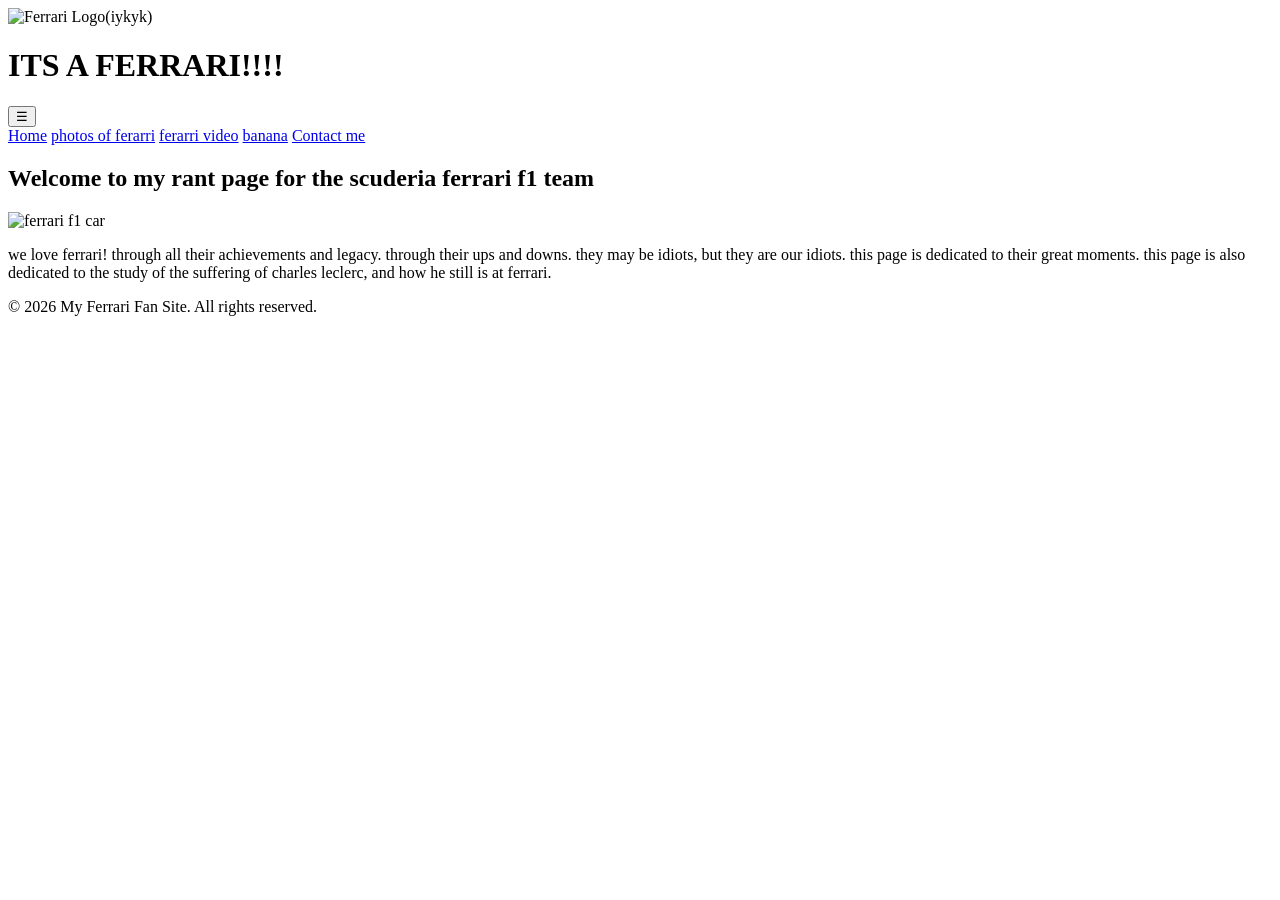
==== root/index.html @ 0f844392 "almost done" ====
<html>

<head>
    <meta charset="UTF-8">
    <meta name="viewport" content="width=device-width, initial-scale=1.0">
    <link rel="stylesheet" href="style.css">
    <script src="script.js" defer></script>
    <title>cars</title>



</head>
<body>

<header>
    
        <img src="hplogo.png" alt="Ferrari Logo(iykyk)">
    <h1>ITS A FERRARI!!!!</h1>
    <nav>
        <div class="navbar-container">
        <button id="menu-toggle-btn">☰</button>
    
   
    <div id="navigation-menu" class="menu-hidden">
      <a href="index.html">Home</a>
      <a href="photos.html">photos of ferarri</a>
      <a href="media.html">ferarri video</a>
      <a href="banana.html">banana</a>
      <a href="contact.html">Contact me</a>
        </div>
    </div>
    </nav>

</header>

<main>
    <h2>Welcome to my rant page for the scuderia ferrari f1 team</h2>
    <img src="2025ferraricarright.avif" alt="ferrari f1 car" class="main-image">

    <p>we love ferrari! through all their achievements and legacy. through their ups and downs. 
        they may be idiots, but they are our idiots. this page is dedicated to their great moments. 
        this page is also dedicated to the study of the suffering of charles leclerc, and how he still is at ferrari.</p>
</main>



<footer>
    <p>&copy; 2026 My Ferrari Fan Site. All rights reserved.</p>
</footer>

</body>




















</html>
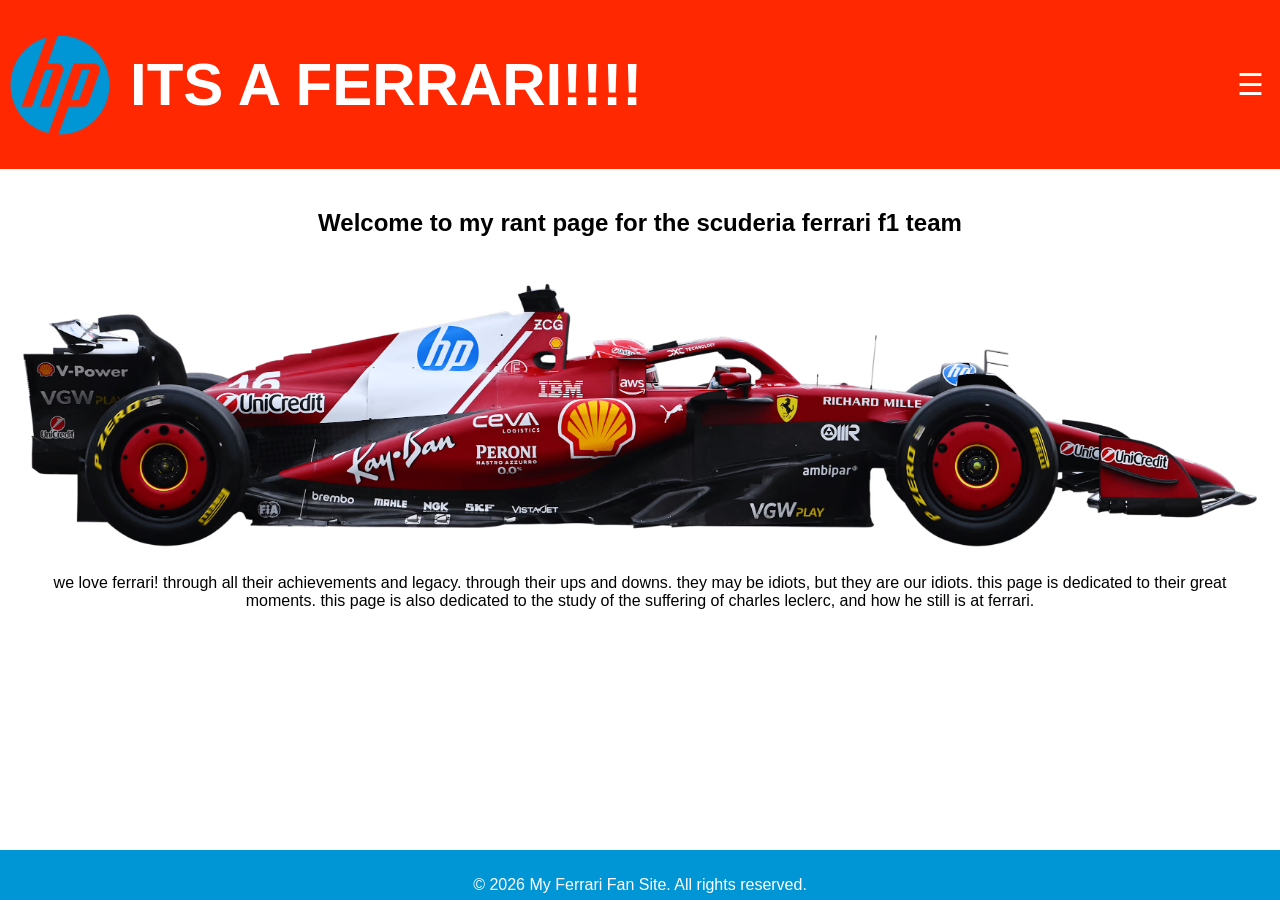
==== commit 85fe0b04: "i never looked so good" ====
--- a/root/index.html
+++ b/root/index.html
@@ -3,8 +3,8 @@
 <head>
     <meta charset="UTF-8">
     <meta name="viewport" content="width=device-width, initial-scale=1.0">
-    <link rel="stylesheet" href="style.css">
-    <script src="script.js" defer></script>
+    <link rel="stylesheet" href="css/style.css">
+    <script src="js/script.js" defer></script>
     <title>cars</title>
 
 
@@ -14,7 +14,7 @@
 
 <header>
     
-        <img src="hplogo.png" alt="Ferrari Logo(iykyk)">
+        <img src="img/hplogo.png" alt="Ferrari Logo(iykyk)">
     <h1>ITS A FERRARI!!!!</h1>
     <nav>
         <div class="navbar-container">
@@ -23,10 +23,10 @@
    
     <div id="navigation-menu" class="menu-hidden">
       <a href="index.html">Home</a>
-      <a href="photos.html">photos of ferarri</a>
-      <a href="media.html">ferarri video</a>
-      <a href="banana.html">banana</a>
-      <a href="contact.html">Contact me</a>
+      <a href="content/photos.html">photos of ferarri</a>
+      <a href="content/media.html">ferarri video</a>
+      <a href="content/banana.html">banana</a>
+      <a href="content/contact.html">Contact me</a>
         </div>
     </div>
     </nav>
@@ -35,7 +35,7 @@
 
 <main>
     <h2>Welcome to my rant page for the scuderia ferrari f1 team</h2>
-    <img src="2025ferraricarright.avif" alt="ferrari f1 car" class="main-image">
+    <img src="img/2025ferraricarright.avif" alt="ferrari f1 car" class="main-image">
 
     <p>we love ferrari! through all their achievements and legacy. through their ups and downs. 
         they may be idiots, but they are our idiots. this page is dedicated to their great moments. 
--- a/root/css/style.css
+++ b/root/css/style.css
@@ -0,0 +1,84 @@
+/* full body */
+body {
+    display: grid;
+    grid-template-rows: min-content auto 50px;
+    margin: 0;
+    font-family: Arial, sans-serif;
+}
+
+/* header content */
+
+header {
+    display: flex;
+    background-color: #ff2800;
+    color: white;
+    padding: 10px;
+    font-size: 30px;
+}
+ header > img {
+    height: 100px;
+    margin-right: 20px;
+    align-self: center;
+ }
+header > h1 {
+    text-align: left;
+    align-self: center;
+}
+header > h2{
+    margin:auto;
+}
+
+header > nav {
+    text-align: right;
+    align-self: center;
+    margin-left: auto
+}
+#menu-toggle-btn {
+    background-color: transparent;
+    border: none;
+    color: white;
+    font-size: 30px;
+    cursor: pointer;
+    
+
+}
+
+#navigation-menu a {
+  padding: 10px 15px;
+  text-decoration: none;
+  color: white;
+  display: block;
+}
+
+.menu-hidden {
+  display: none;
+
+}
+
+.menu-visible {
+  display: block;
+
+}
+
+
+/* main content */
+
+main {
+    padding: 20px;
+    text-align: center;
+}
+main > .main-image {
+    max-width: 100%;
+    height: auto;
+    margin-top: 20px;
+}
+
+
+/* footer content */
+
+footer {
+    background-color: #0096D6;
+    color: white;
+    text-align: center;
+    padding: 10px;
+}
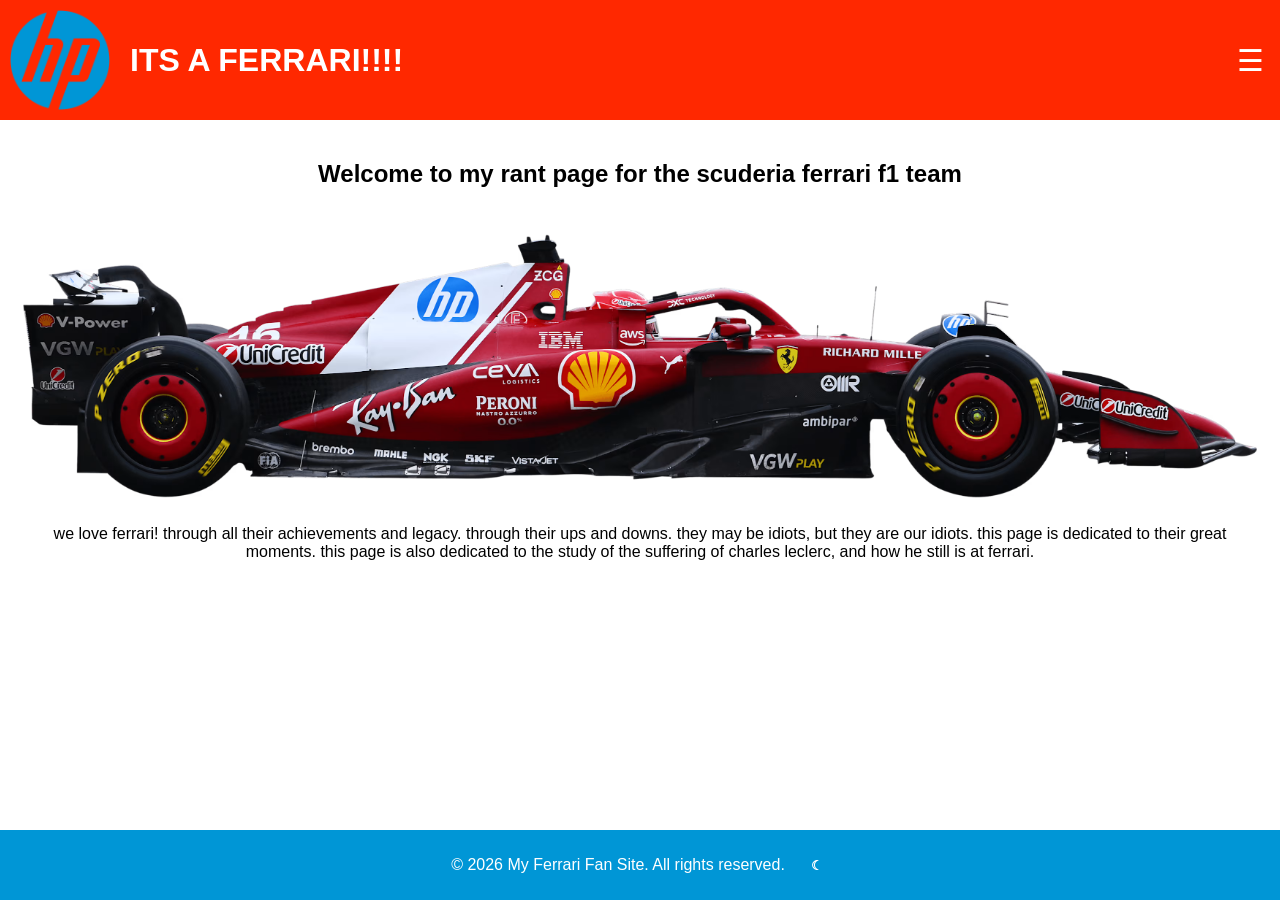
==== commit 0e6b73db: "moving things arround" ====
--- a/root/index.html
+++ b/root/index.html
@@ -1,10 +1,57 @@
-<html>
+<!DOCTYPE html>
+<!--
+some changes in the code to note
 
+CSS refactoring.
+
+- added flex box instead of grid to solve issues in sizing and to satisfy the assignment
+= made changes to the sizing and organization of items in the site to fit on mobile devices better
+
+css themes
+
+- added dark mode option which also removes title because its edgy.
+
+theme toggle
+
+- created a toggle in the footer of the website to choose dark mode or naw
+
+
+mobile site responsiveness
+
+- reorganized the header to fit better on mobile.
+- resized videos and images to fit on mobile screens.
+- tested through live server on mobile phone.
+
+
+extra stuff
+
+- website saves theme locally so you  dont have to switch often (spent too long on theme not to mention)
+
+
+
+-->
 <head>
     <meta charset="UTF-8">
     <meta name="viewport" content="width=device-width, initial-scale=1.0">
-    <link rel="stylesheet" href="css/style.css">
-    <script src="js/script.js" defer></script>
+    <link id ="style-link" rel="stylesheet" href="/css/style.css">
+    <link id ='overide-link' rel="stylesheet" href="/css/dos.css">
+    <script>
+        // Check for a saved theme on page load
+        const savedTheme = localStorage.getItem('selected-theme');
+        if (savedTheme) {
+            if (savedTheme === '/css/style.css') {
+
+                document.getElementById('overide-link').disabled = true;
+            } else {
+                document.getElementById('overide-link').disabled = false;
+            }
+        } else {
+            // If no theme is saved, default to the original style
+            document.getElementById('overide-link').disabled = true;
+        }
+    </script>
+    
+    <script src="/js/script.js" defer></script>
     <title>cars</title>
 
 
@@ -16,6 +63,7 @@
     
         <img src="img/hplogo.png" alt="Ferrari Logo(iykyk)">
     <h1>ITS A FERRARI!!!!</h1>
+    <!-- navigation (took me forever to make it work) -->
     <nav>
         <div class="navbar-container">
         <button id="menu-toggle-btn">☰</button>
@@ -32,7 +80,7 @@
     </nav>
 
 </header>
-
+<!-- main content thought it was cool -->
 <main>
     <h2>Welcome to my rant page for the scuderia ferrari f1 team</h2>
     <img src="img/2025ferraricarright.avif" alt="ferrari f1 car" class="main-image">
@@ -46,6 +94,9 @@
 
 <footer>
     <p>&copy; 2026 My Ferrari Fan Site. All rights reserved.</p>
+    <div class = "dark-mode-toggle">
+        <button onclick="toggleTheme()">☾</button>
+    </div>
 </footer>
 
 </body>
--- a/css/style.css
+++ b/css/style.css
@@ -0,0 +1,195 @@
+/*
+some changes in the code to note
+
+CSS refactoring.
+
+- added flex box instead of grid to solve issues in sizing and to satisfy the assignment
+= made changes to the sizing and organization of items in the site to fit on mobile devices better
+
+css themes
+
+- added dark mode option which also removes title because its edgy.
+
+theme toggle
+
+- created a toggle in the footer of the website to choose dark mode or naw
+
+
+mobile site responsiveness
+
+- reorganized the header to fit better on mobile.
+- resized videos and images to fit on mobile screens.
+- tested through live server on mobile phone.
+
+
+extra stuff
+
+- website saves theme locally so you  dont have to switch often (spent too long on theme not to mention)
+
+
+
+*/
+
+/* full body */
+body {
+    display: flex;
+    flex-direction: column;
+    min-height: 100vh;
+    margin: 0;
+    font-family: Arial, sans-serif;
+}
+
+/* header content */
+
+header {
+    display: flex;
+    background-color: #ff2800;
+    color: white;
+    padding: 10px;
+    font-size: 100%;
+}
+ header > img {
+    height: 100px;
+    margin-right: 20px;
+    align-self: center;
+ }
+
+.header-text {
+    display: flex;
+    flex-direction: column;
+    justify-content: center;
+}
+header > h1 {
+    text-align: left;
+    align-self: center;
+}
+header > h2{
+    margin:auto;
+}
+
+header > nav {
+    text-align: right;
+    align-self: center;
+    margin-left: auto
+}
+#menu-toggle-btn {
+    background-color: transparent;
+    border: none;
+    color: white;
+    font-size: 30px;
+    cursor: pointer;
+    
+
+}
+
+#navigation-menu a {
+  padding: 10px 15px;
+  text-decoration: none;
+  color: white;
+  display: block;
+}
+
+.menu-hidden {
+  display: none;
+
+}
+
+.menu-visible {
+    display: block;
+    transform-origin: right center;
+    animation: back-in-right 0.3s both;
+
+}
+/* back-in-right entrance animation */
+@keyframes back-in-right {
+    0% {
+        transform: translateX(2000px) scale(0.7);
+        opacity: 0;
+    }
+    80% {
+        transform: translateX(-10px) scale(0.98);
+        opacity: 1;
+    }
+    100% {
+        transform: translateX(0) scale(1);
+        opacity: 1;
+    }
+}
+/* image size */
+
+img {
+    max-width: 100%;
+    height: auto;
+}
+
+/* images hover setup*/
+.imagedisplay {
+    position: relative;
+    display: inline-block;
+    cursor: pointer;
+}
+.imagedisplay .image-description {
+    position: absolute;
+    bottom: 0; 
+    left: 0;
+    right: 0;
+    background-color: rgba(0, 0, 0, 0.7); 
+    color: white;
+    padding: 10px;
+    text-align: center;
+    opacity: 0; 
+    visibility: hidden;
+    transition: opacity 0.3s, visibility 0.3s; 
+}
+.imagedisplay:hover .image-description {
+    visibility: visible;
+    opacity: 1;
+}
+
+/* main content */
+
+main {
+    padding: 20px;
+    text-align: center;
+    flex: 1 0 auto;
+    display: flex;
+    flex-direction: column;
+    align-items: center;
+    justify-content: flex-start;
+}
+main > .main-image {
+    max-width: 100%;
+    height: auto;
+    margin-top: 20px;
+}
+/* rules for the video links  (added for sizing issues with mobile and what not) */
+
+iframe {
+    width: 100%;
+    max-width: 560px;
+    height: 315px;
+    margin-top: 20px;
+}
+
+/* footer content */
+
+footer {
+    background-color: #0096D6;
+    color: white;
+    text-align: center;
+    padding: 10px;
+    height: 50px;
+    flex-shrink: 0;
+    display: flex;
+    align-items: center;
+    justify-content: center;
+}
+.dark-mode-toggle > button {
+    background-color: transparent;
+    border: none;
+    text-align: right;
+    margin-left: 20px;
+    cursor: pointer;
+    color: white;
+    font-weight: bold;
+}
--- a/css/dos.css
+++ b/css/dos.css
@@ -0,0 +1,28 @@
+
+/* header content changes */
+header {
+    background-color: #801300;
+
+}
+
+header > h1 {
+    display: none;
+}
+
+
+
+
+
+/* main content */
+
+main {
+    background-color: rgb(46, 46, 46);
+    color: white;
+}
+
+/* footer content */
+
+footer {
+    background-color: #004a69;
+
+}
